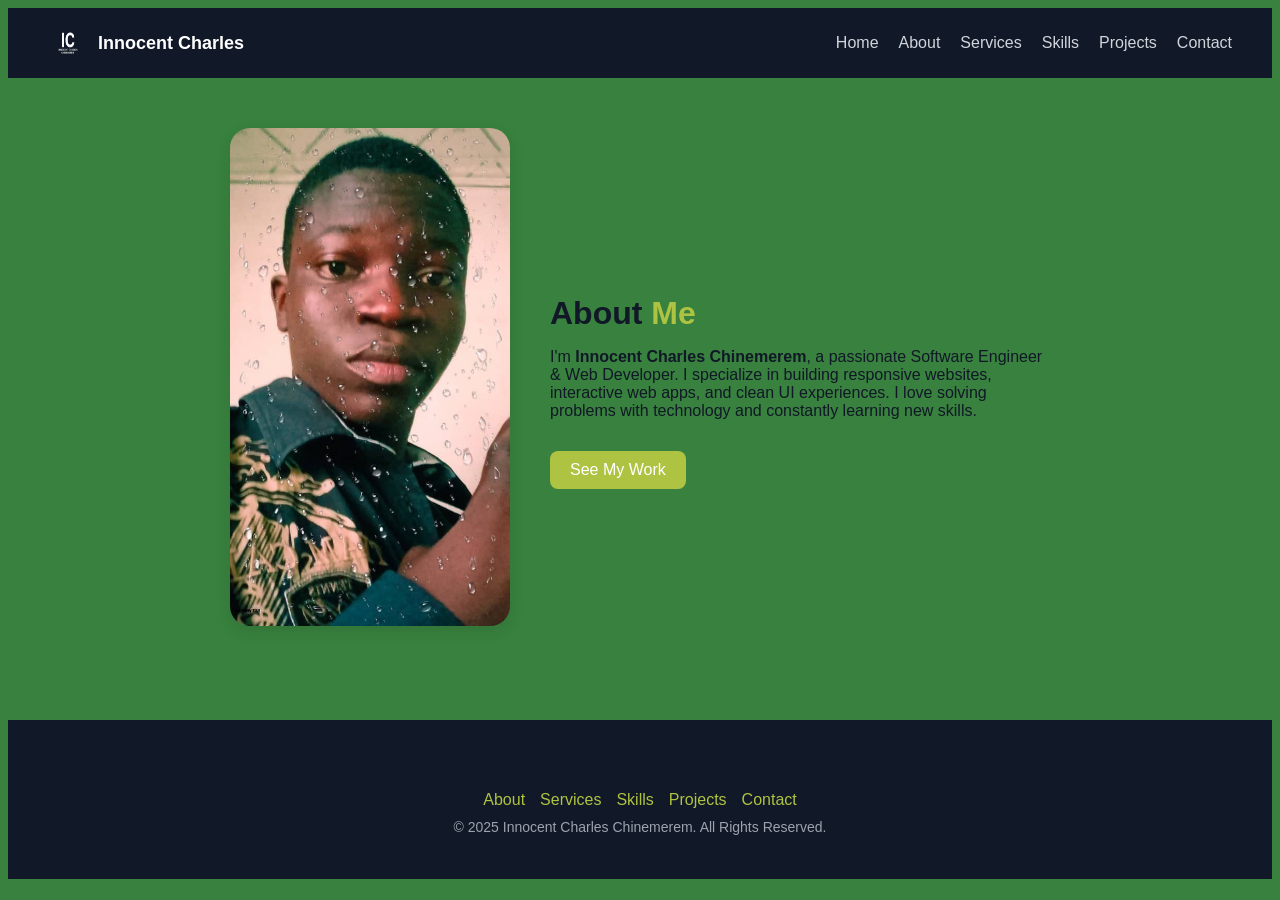
==== about.html @ 118e4017 "Add files via upload" ====
<!DOCTYPE html>
<html lang="en">
<head>
  <meta charset="UTF-8">
  <meta name="viewport" content="width=device-width, initial-scale=1.0">
  <title>About Me - Innocent Charles</title>
  <link rel="stylesheet" href="about.css">
  <link rel="stylesheet" href="footer.css">
</head>
<body>
  <header class="header">
  <div class="logo">
    <img src="logo.png" alt="Logo">
    <span>Innocent Charles</span>
  </div>
  <nav class="navbar">
    <a href="index.html">Home</a>
    <a href="about.html">About</a>
    <a href="services.html">Services</a>
    <a href="skills.html">Skills</a>
    <a href="projects.html">Projects</a>
    <a href="contact.html">Contact</a>
  </nav>
</header>

  <section class="about">
    <div class="about-img">
      <img src="check out.jpg" alt="Innocent Charles">
    </div>
    <div class="about-text">
      <h2>About <span>Me</span></h2>
      <p>
        I'm <b>Innocent Charles Chinemerem</b>, a passionate Software Engineer & Web Developer.  
        I specialize in building responsive websites, interactive web apps, and clean UI experiences.  
        I love solving problems with technology and constantly learning new skills.
      </p>
      <a href="projects.html" class="btn">See My Work</a>
    </div>
  </section>
  <footer class="footer">
  <div class="social">
    <a href="https://www.linkedin.com/in/charles-innocent-7a38a5382?utm_"><i class='bx bxl-linkedin'></i></a>
    <a href="https://github.com/charl946789"><i class='bx bxl-github'></i></a>
    <a href="https://wa.me/2349025923893"><i class='bx bxl-whatsapp'></i></a>
    <a href="mailto:innocentcharles333@gmail.com"><i class='bx bx-envelope'></i></a>
  </div>
  <ul class="list">
    <li><a href="about.html">About</a></li>
    <li><a href="services.html">Services</a></li>
    <li><a href="skills.html">Skills</a></li>
    <li><a href="projects.html">Projects</a></li>
    <li><a href="contact.html">Contact</a></li>
  </ul>
  <p class="copyright">
    © 2025 Innocent Charles Chinemerem. All Rights Reserved.
  </p>
</footer>

</body>
</html>
---- about.css ----
body {
  font-family: Arial, sans-serif;
  background: #38813e;
  color: #111827;
}
.about {
  display: flex;
  align-items: center;
  justify-content: center;
  padding: 50px;
  gap: 40px;
}
.about-img img {
  width: 280px;
  border-radius: 20px;
  box-shadow: 0 5px 15px rgba(0,0,0,0.1);
  animation: fadeInLeft 1.2s ease;
}
.about-text {
  max-width: 500px;
  animation: fadeInRight 1.2s ease;
}
.about-text h2 {
  font-size: 32px;
  margin-bottom: 15px;
}
.about-text h2 span {
  color: #afc342 ;
}
.btn {
  display: inline-block;
  margin-top: 15px;
  padding: 10px 20px;
  background:  #afc342;
  color: white;
  border-radius: 8px;
  text-decoration: none;
  transition: 0.3s;
}
.btn:hover { background:  #afc342; }
@keyframes fadeInLeft { from{opacity:0;transform:translateX(-50px);} to{opacity:1;transform:translateX(0);} }
@keyframes fadeInRight { from{opacity:0;transform:translateX(50px);} to{opacity:1;transform:translateX(0);} }
---- footer.css ----
/* Navbar */
.header {
  display: flex;
  justify-content: space-between;
  align-items: center;
  padding: 15px 40px;
  background: #111827; /* dark navy */
  color: white;
  position: sticky;
  top: 0;
  z-index: 1000;
}
.logo {
  display: flex;
  align-items: center;
  gap: 10px;
}
.logo img {
  height: 40px;
  width: 40px;
  border-radius: 50%;
}
.logo span {
  font-weight: bold;
  font-size: 18px;
}
.navbar {
  display: flex;
  gap: 20px;
}
.navbar a {
  text-decoration: none;
  color: #d1d5db;
  font-weight: 500;
  position: relative;
  transition: color 0.3s;
}
.navbar a:hover {
  color: #ffffff;
}
.navbar a::after {
  content: "";
  position: absolute;
  bottom: -5px;
  left: 0;
  width: 0;
  height: 2px;
  background: #2563eb;
  transition: width 0.3s;
}
.navbar a:hover::after {
  width: 100%;
}

/* Footer */
.footer {
  background: #111827;
  color: #d1d5db;
  padding: 30px 20px;
  text-align: center;
  margin-top: 40px;
}
.footer .social {
  margin-bottom: 15px;
}
.footer .social a {
  color: #d1d5db;
  margin: 0 10px;
  font-size: 22px;
  transition: color 0.3s;
}
.footer .social a:hover {
  color: #2563eb;
}
.footer .list {
  list-style: none;
  display: flex;
  justify-content: center;
  gap: 15px;
  padding: 0;
  margin: 10px 0;
}
.footer .list li a {
  text-decoration: none;
  color: #afc342;
  transition: color 0.3s;
}
.footer .list li a:hover {
  color: #ffffff;
}
.footer p {
  font-size: 14px;
  margin-top: 10px;
  color: #9ca3af;
}
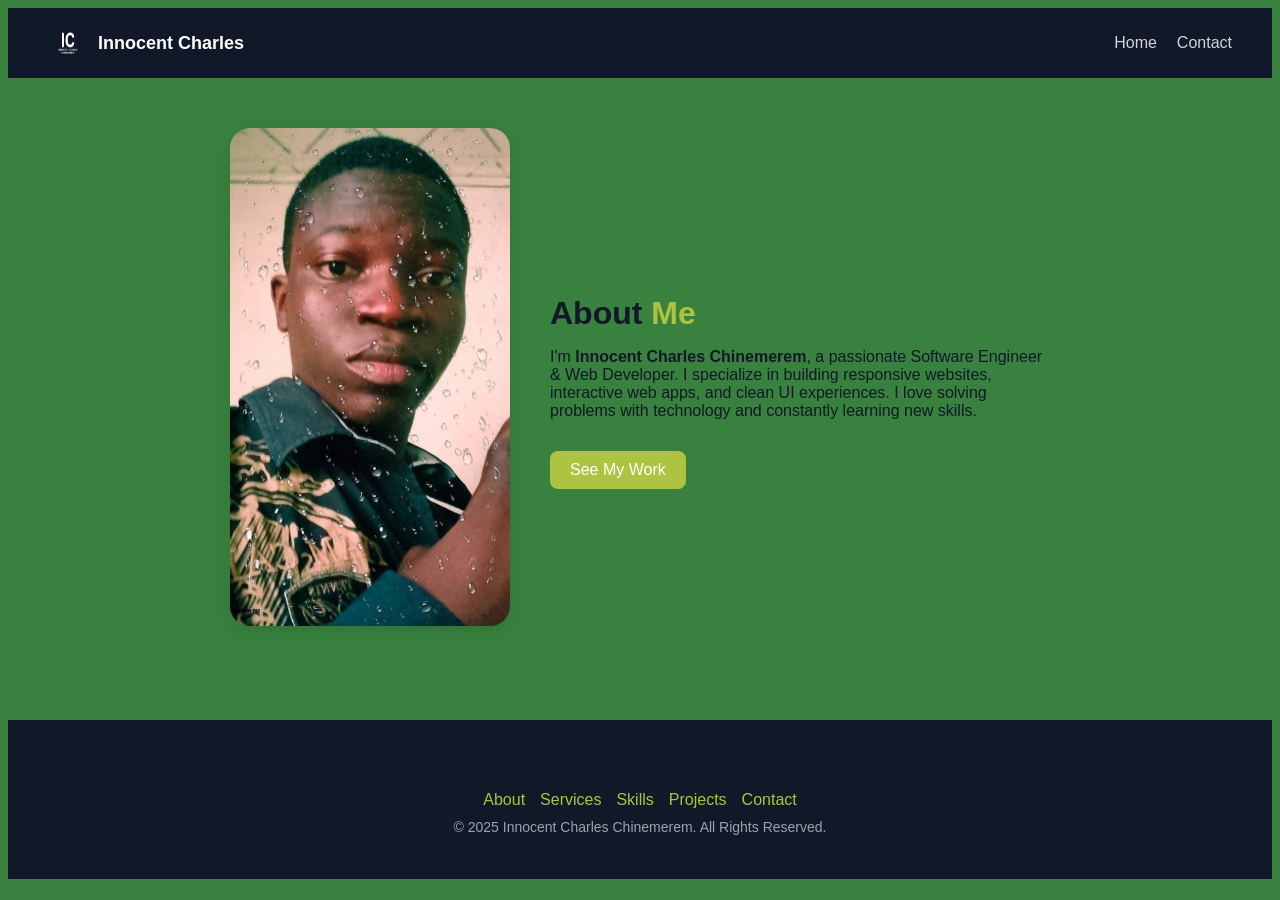
==== commit b99dc279: "Update about.html" ====
--- a/about.html
+++ b/about.html
@@ -15,10 +15,6 @@
   </div>
   <nav class="navbar">
     <a href="index.html">Home</a>
-    <a href="about.html">About</a>
-    <a href="services.html">Services</a>
-    <a href="skills.html">Skills</a>
-    <a href="projects.html">Projects</a>
     <a href="contact.html">Contact</a>
   </nav>
 </header>
@@ -58,3 +54,4 @@
 
 </body>
 </html>
+
